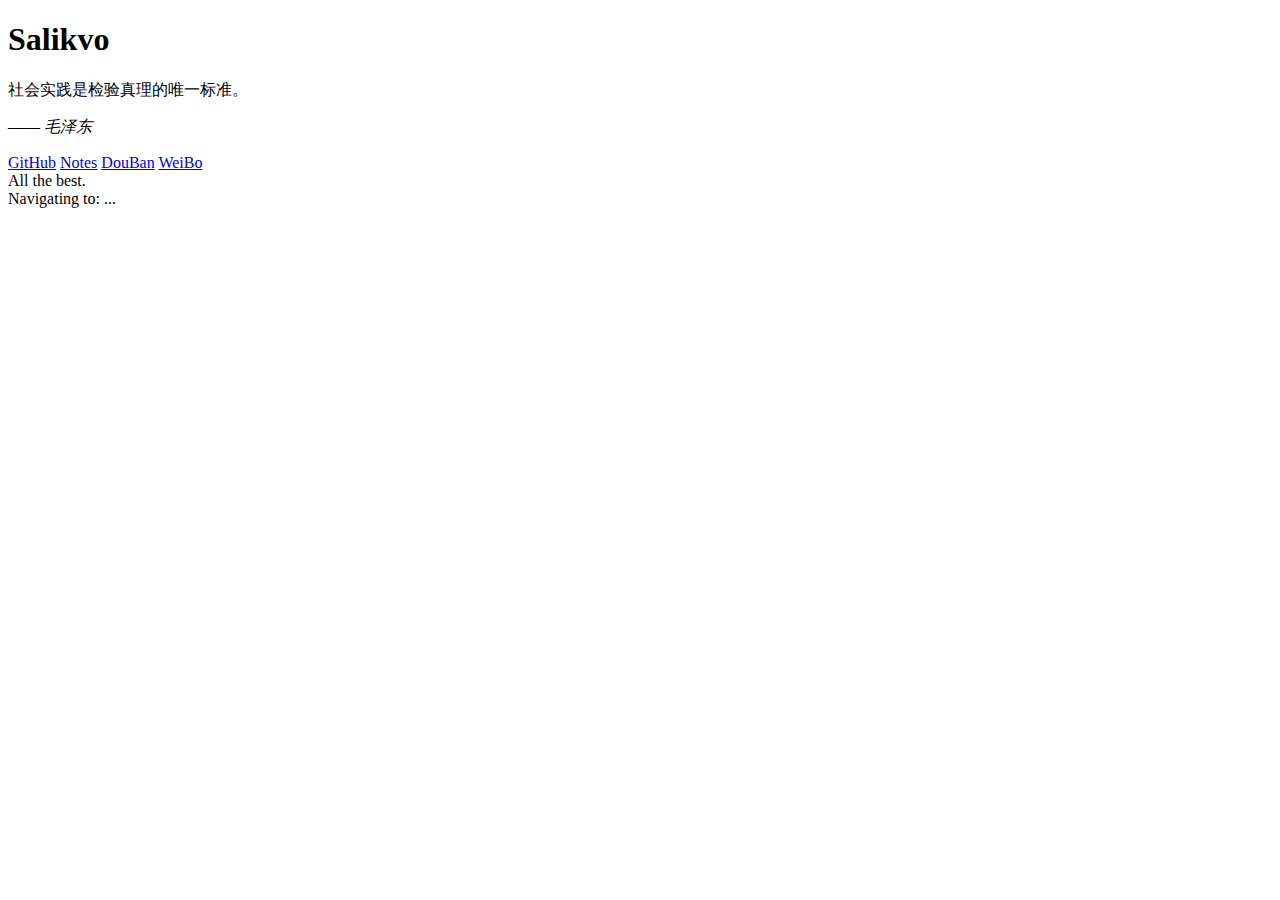
==== index.html @ e8de2309 "Update index.html" ====
<!doctype html>
<html lang="zh" class="no-js">
<head>
  <meta charset="utf-8">
  <meta http-equiv="X-UA-Compatible" content="IE=edge">
  <meta name="viewport" content="width=device-width, initial-scale=1">
  <title>Vi</title>
  <meta name="Description" content="Home Page of Salikvo">
  <meta name="color-scheme" content="dark light">
  <script>(function(H){H.className=H.className.replace(/\bno-js\b/,'js')})(document.documentElement)</script>
  <link rel="stylesheet" type="text/css" href="assets/css/main.css"/>
</head>

<body>
  <div class="vi">
    <h1 class="animate-slide-in-down">Salikvo</h1>
    <div class="quote">
      <span class="quote-line quote-line-start animate-slide-in-left"></span>
      <span class="quote-icon quote-icon-start animate-slide-in-down">
        <i class="icon icon-quotes-left"></i>
      </span>
      <p class="quote-content animate-slide-in-down">社会实践是检验真理的唯一标准。</p>
      <p class="quote-author animate-slide-in-down"> —— <em>毛泽东</em></p>
      <span class="quote-icon quote-icon-end animate-slide-in-up">
        <i class="icon icon-quotes-right"></i>
      </span>
      <span class="quote-line quote-line-end animate-slide-in-right"></span>
    </div>
    <div class="links">
      <a href="https://github.com/iissnan" class="animate-slide-in-down">GitHub</a>
      <a href="https://notes.iissnan.com" class="animate-slide-in-down">Notes</a>
      <a href="https://douban.com/people/iissnan" class="animate-slide-in-down">DouBan</a>
      <a href="https://weibo.com/iissnan" class="animate-slide-in-down">WeiBo</a>
    </div>
    <div class="location">
      <span class="location-icon animate-slide-in-up">
        <i class="icon icon-map-pin"></i>
      </span>
      <span class="location-text animate-slide-in-down">All the best.</span>
    </div>
    <div class="relocating">
      Navigating to: <span class="relocate-location"></span>...
    </div>
  </div>

  <script src="assets/vendors/jquery-3.3.1.min.js"></script>
  <script>
    $(function () {
      var SLIDE_IN_DOWN = { opacity: 1, top: 0 };
      var SLIDE_IN_UP = { opacity: 1, bottom: 0 };
      var SLIDE_IN_LEFT = { left: 0 };
      var SLIDE_IN_RIGHT = { right: 0 };

      registerCheatCode();
      executeAnimations();

      function executeAnimations() {
        $.when()
          .then(animateTitle)
          .then(animateQuote)
          .then(animateLinks)
          .then(animateLocation);
      }

      function animateTitle() {
        return animate('h1', SLIDE_IN_DOWN);
      }

      function animateQuote() {
        return $.when(
          animate('.quote-line-start', SLIDE_IN_LEFT),
          animate('.quote-line-end',SLIDE_IN_RIGHT),
          animate('.quote-icon-start', SLIDE_IN_DOWN),
          animate('.quote-icon-end', SLIDE_IN_UP)
        )
          .then(function () {
            return animate('.quote-content', SLIDE_IN_DOWN);
          })
          .then(function () {
            return animate('.quote-author', SLIDE_IN_DOWN);
          });
      }

      function animateLinks() {
        var DELAY_STEP = 200;
        var elements = $('.links a');
        var concurrent = $.makeArray(elements)
          .map(function (element, index) {
            return animate(element, SLIDE_IN_DOWN, index * DELAY_STEP);
          });

        return $.when.apply($, concurrent);
      }

      function animateLocation() {
        return $.when(
          animate('.location-icon', SLIDE_IN_UP),
          animate('.location-text', SLIDE_IN_DOWN)
        );
      }

      function animate(selector, properties, delay, options) {
        delay = delay || 0;
        return $(selector).delay(delay)
          .animate(properties, options)
          .promise();
      }

      function registerCheatCode() {
        $(document.body).on('keydown', function (event) {
          var KEY_B = 66;

          if (event.which === KEY_B) {
            $('.relocate-location').text('Bookmark Page');
            $('.relocating').css('opacity', 1);

            window.setTimeout(function () {
              window.location.href = '/bookmarks.html';
            }, 1000);
          }
        });
      }
    });
  </script>
</body>
</html>
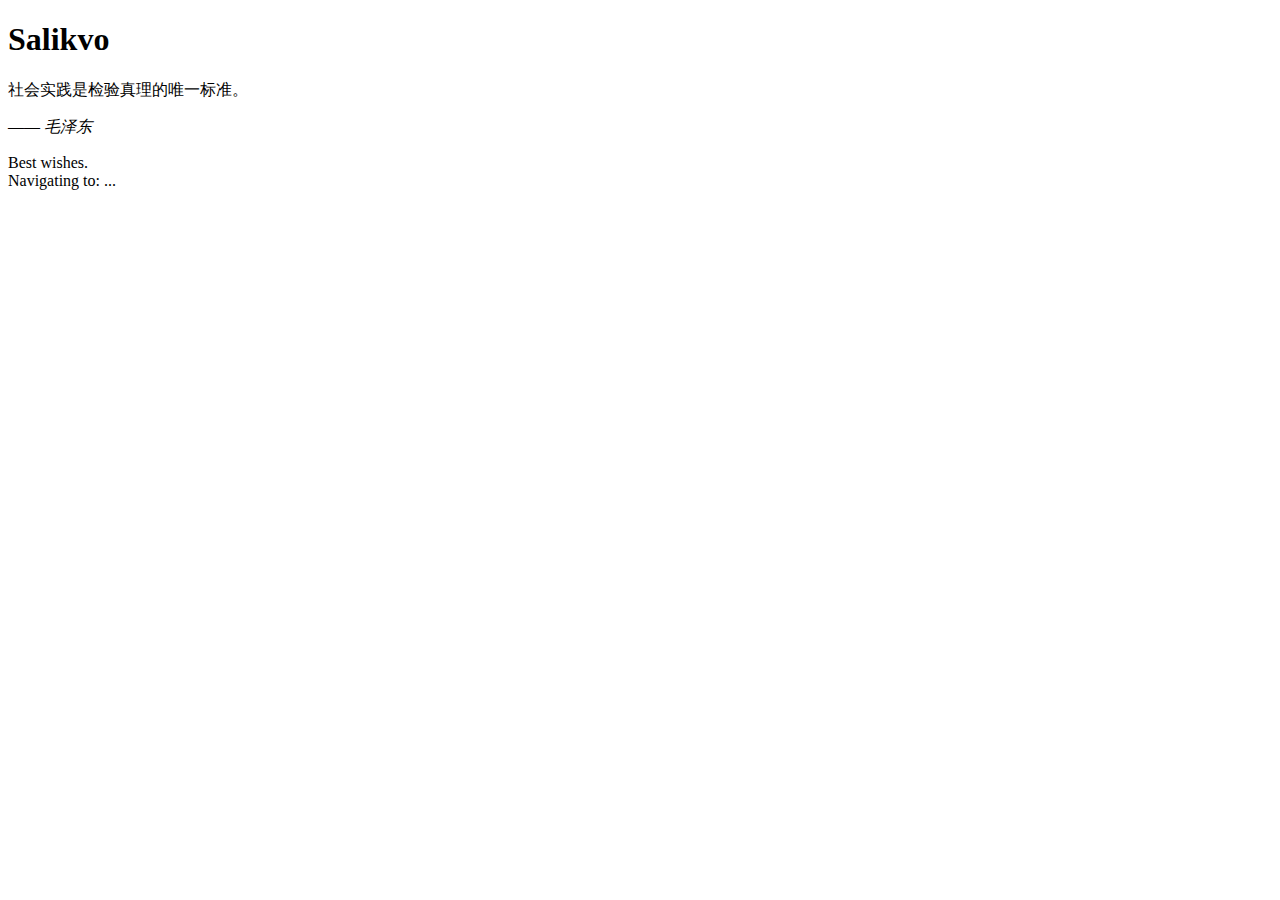
==== commit 6180ec32: "Update index.html" ====
--- a/index.html
+++ b/index.html
@@ -27,16 +27,16 @@
       <span class="quote-line quote-line-end animate-slide-in-right"></span>
     </div>
     <div class="links">
-      <a href="https://github.com/iissnan" class="animate-slide-in-down">GitHub</a>
-      <a href="https://notes.iissnan.com" class="animate-slide-in-down">Notes</a>
-      <a href="https://douban.com/people/iissnan" class="animate-slide-in-down">DouBan</a>
-      <a href="https://weibo.com/iissnan" class="animate-slide-in-down">WeiBo</a>
+      <a href="https://github.com/iissnan" class="animate-slide-in-down"></a>
+      <a href="https://notes.iissnan.com" class="animate-slide-in-down"></a>
+      <a href="https://douban.com/people/iissnan" class="animate-slide-in-down"></a>
+      <a href="https://weibo.com/iissnan" class="animate-slide-in-down"></a>
     </div>
     <div class="location">
       <span class="location-icon animate-slide-in-up">
         <i class="icon icon-map-pin"></i>
       </span>
-      <span class="location-text animate-slide-in-down">All the best.</span>
+      <span class="location-text animate-slide-in-down">Best wishes.</span>
     </div>
     <div class="relocating">
       Navigating to: <span class="relocate-location"></span>...
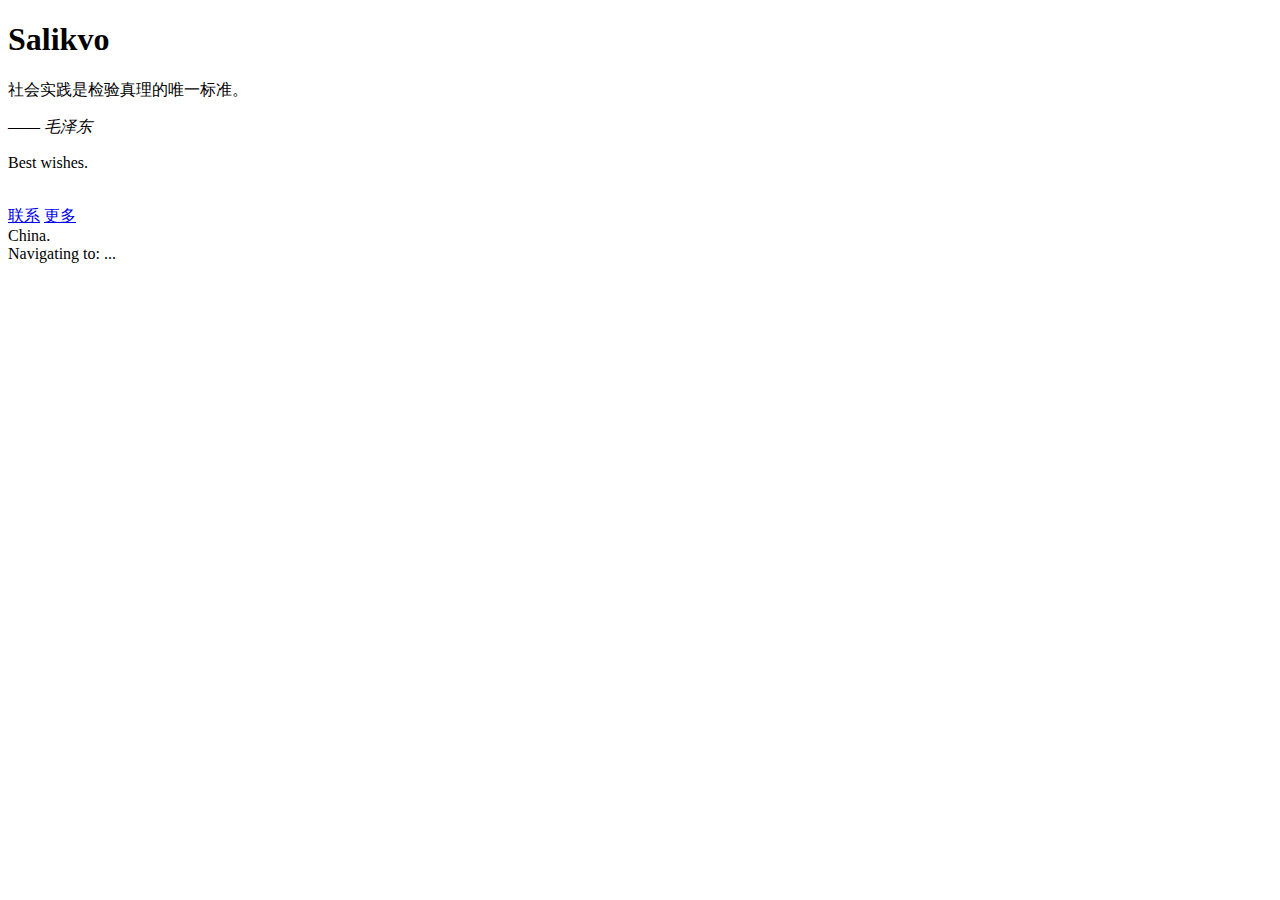
==== commit 15d8dc71: "Update index.html" ====
--- a/index.html
+++ b/index.html
@@ -27,8 +27,10 @@
       <span class="quote-line quote-line-end animate-slide-in-right"></span>
     </div>
     <div class="links">
-      <a href="https://github.com/iissnan" class="animate-slide-in-down"></a>
-      <a href="https://notes.iissnan.com" class="animate-slide-in-down"></a>
+      <p>Best wishes.</p>
+      <br />
+      <a href="mailto:salikvo@outlook.com?body=（来自www.salikvo.top的联系）">联系</a>
+      <a href="https://notes.iissnan.com" class="">更多</a>
       <a href="https://douban.com/people/iissnan" class="animate-slide-in-down"></a>
       <a href="https://weibo.com/iissnan" class="animate-slide-in-down"></a>
     </div>
@@ -36,7 +38,7 @@
       <span class="location-icon animate-slide-in-up">
         <i class="icon icon-map-pin"></i>
       </span>
-      <span class="location-text animate-slide-in-down">Best wishes.</span>
+      <span class="location-text animate-slide-in-down">China.</span>
     </div>
     <div class="relocating">
       Navigating to: <span class="relocate-location"></span>...
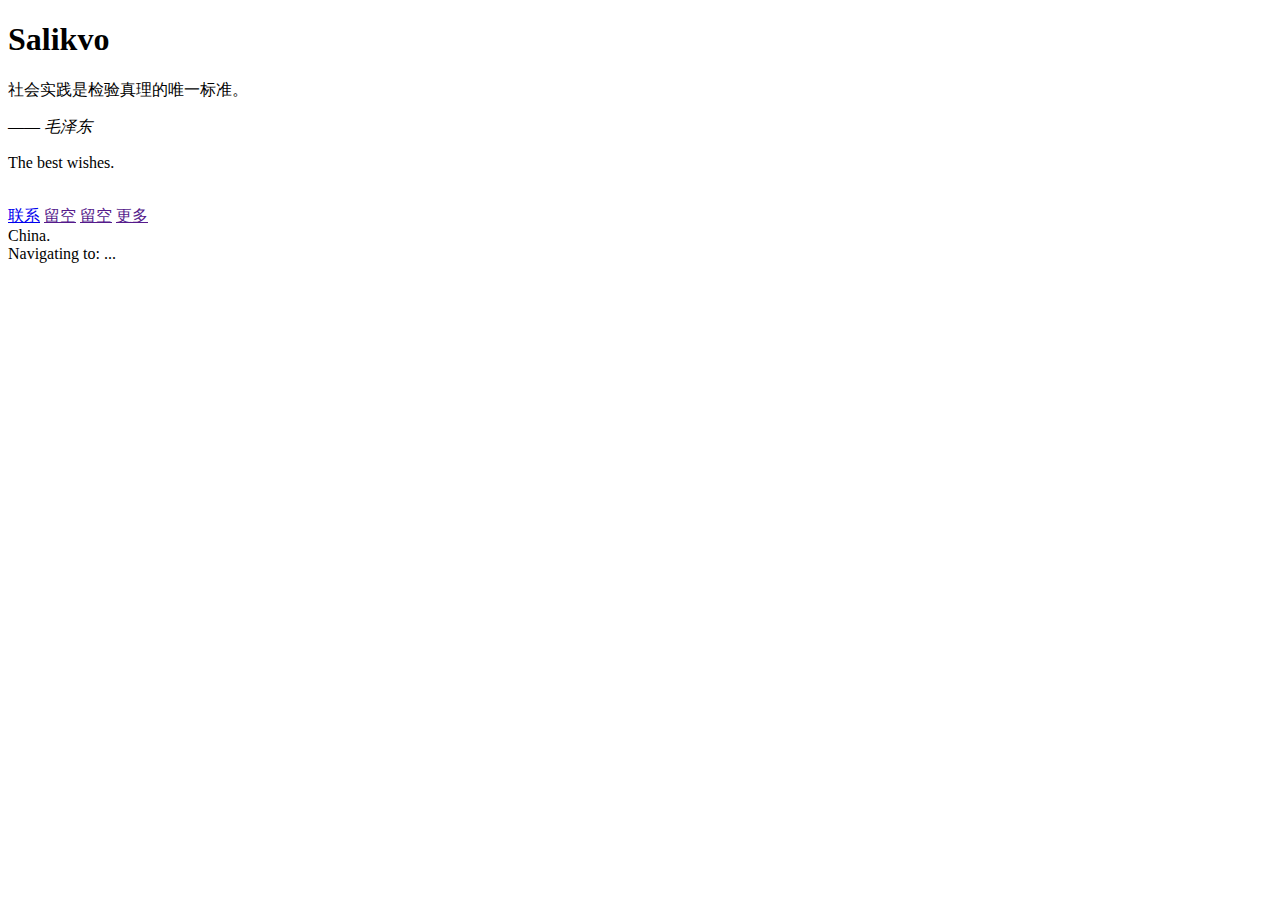
==== commit 1d3e310c: "Update index.html" ====
--- a/index.html
+++ b/index.html
@@ -4,7 +4,7 @@
   <meta charset="utf-8">
   <meta http-equiv="X-UA-Compatible" content="IE=edge">
   <meta name="viewport" content="width=device-width, initial-scale=1">
-  <title>Vi</title>
+  <title>Salikvo | 主页</title>
   <meta name="Description" content="Home Page of Salikvo">
   <meta name="color-scheme" content="dark light">
   <script>(function(H){H.className=H.className.replace(/\bno-js\b/,'js')})(document.documentElement)</script>
@@ -27,12 +27,12 @@
       <span class="quote-line quote-line-end animate-slide-in-right"></span>
     </div>
     <div class="links">
-      <p>Best wishes.</p>
+      <p>The best wishes.</p>
       <br />
-      <a href="mailto:salikvo@outlook.com?body=（来自www.salikvo.top的联系）">联系</a>
-      <a href="https://notes.iissnan.com" class="">更多</a>
-      <a href="https://douban.com/people/iissnan" class="animate-slide-in-down"></a>
-      <a href="https://weibo.com/iissnan" class="animate-slide-in-down"></a>
+      <a href="mailto:salikvo@outlook.com?body=（来自www.salikvo.top的联系）" class="animate-slide-in-down">联系</a>
+      <a href="" class="animate-slide-in-down">留空</a>
+      <a href="" class="animate-slide-in-down">留空</a>
+      <a href="" class="animate-slide-in-down">更多</a>
     </div>
     <div class="location">
       <span class="location-icon animate-slide-in-up">
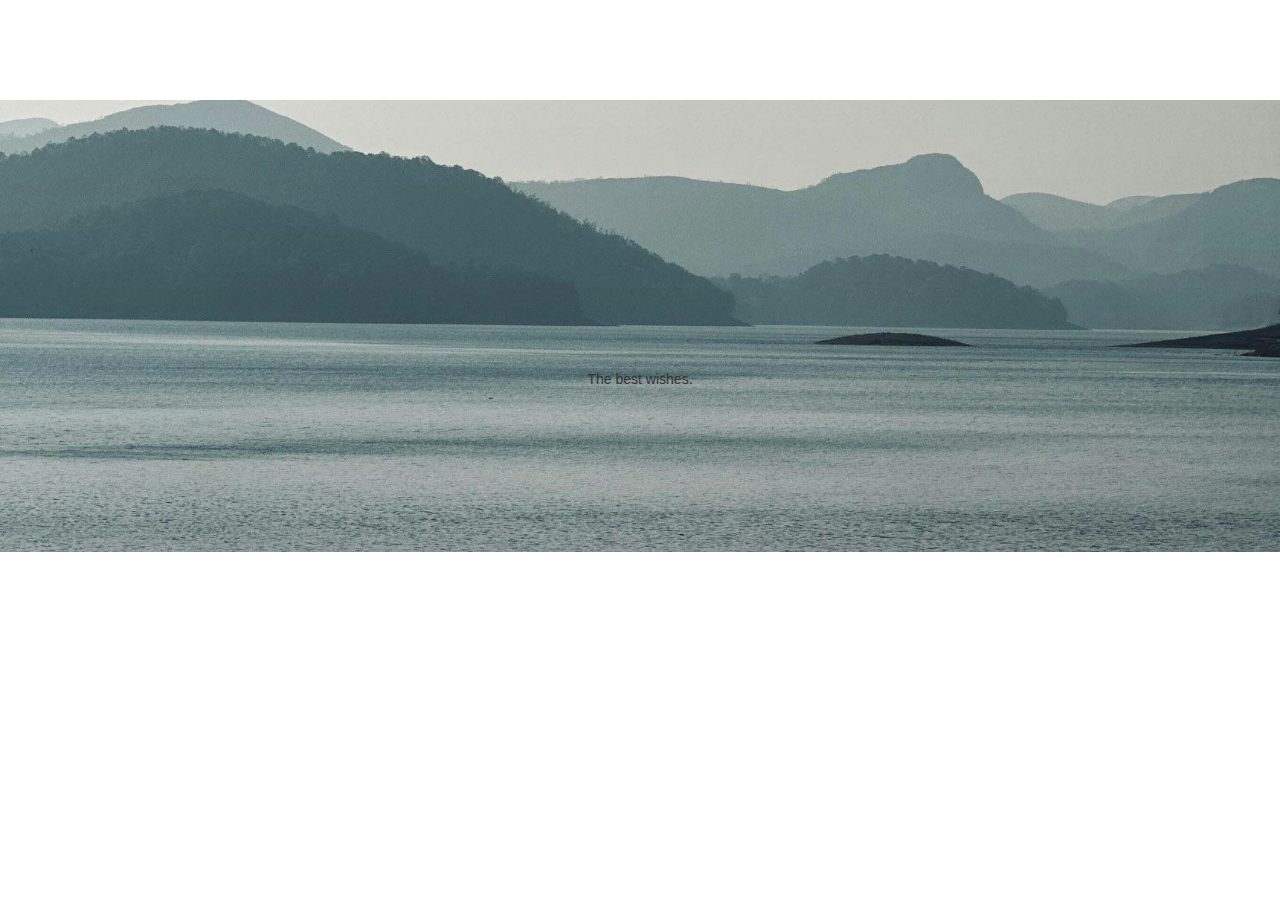
==== commit 2164f27a: "Update index.html" ====
--- a/index.html
+++ b/index.html
@@ -12,6 +12,7 @@
 </head>
 
 <body>
+  <div id="bg">
   <div class="vi">
     <h1 class="animate-slide-in-down">Salikvo</h1>
     <div class="quote">
@@ -32,7 +33,7 @@
       <a href="mailto:salikvo@outlook.com?body=（来自www.salikvo.top的联系）" class="animate-slide-in-down">联系</a>
       <a href="" class="animate-slide-in-down">留空</a>
       <a href="" class="animate-slide-in-down">留空</a>
-      <a href="" class="animate-slide-in-down">更多</a>
+      <a href="more.html" class="animate-slide-in-down">更多</a>
     </div>
     <div class="location">
       <span class="location-icon animate-slide-in-up">
@@ -43,6 +44,7 @@
     <div class="relocating">
       Navigating to: <span class="relocate-location"></span>...
     </div>
+  </div>
   </div>
 
   <script src="assets/vendors/jquery-3.3.1.min.js"></script>
--- a/assets/css/main.css
+++ b/assets/css/main.css
@@ -0,0 +1,229 @@
+* {
+  margin: 0;
+  padding: 0;
+}
+
+html { transition: background-color .3s ease; }
+
+body {
+  font: 16px/1.8 -apple-system, BlinkMacSystemFont, "Segoe UI", "PingFang SC",
+  "Microsoft YaHei", Helvetica, Arial, sans-serif,
+  "Apple Color Emoji", "Segoe UI Emoji";
+  text-align: center;
+}
+
+p { margin: 20px 0; }
+
+ul, ol { list-style: none; }
+
+
+/* Fonts
+/* ================================================= */
+@font-face {
+  font-family: 'icomoon';
+  src:
+    url('../fonts/icomoon.ttf?mrs7x8') format('truetype'),
+    url('../fonts/icomoon.woff?mrs7x8') format('woff'),
+    url('../fonts/icomoon.svg?mrs7x8#icomoon') format('svg');
+  font-weight: normal;
+  font-style: normal;
+}
+
+[class^="icon-"], [class*=" icon-"] {
+  /* use !important to prevent issues with browser extensions that change fonts */
+  font-family: 'icomoon' !important;
+  speak: none;
+  font-style: normal;
+  font-weight: normal;
+  font-variant: normal;
+  text-transform: none;
+  line-height: 1;
+
+  /* Better Font Rendering =========== */
+  -webkit-font-smoothing: antialiased;
+  -moz-osx-font-smoothing: grayscale;
+}
+
+.icon-map-pin:before {
+  content: "\e902";
+}
+.icon-moon:before {
+  content: "\e900";
+}
+.icon-sun:before {
+  content: "\e901";
+}
+.icon-quotes-left:before {
+  content: "\e977";
+}
+.icon-quotes-right:before {
+  content: "\e978";
+}
+
+
+/* Animation
+/* ================================================= */
+.animate-slide-in-down,
+.animate-slide-in-up {
+  position: relative;
+  opacity: 0;
+}
+
+.animate-slide-in-down { top: -10px; }
+
+.animate-slide-in-up { bottom: -10px; }
+
+.no-js .animate-slide-in-down,
+.no-js .animate-slide-in-up { opacity: 1; }
+
+.no-js .animate-slide-in-down { top: 0; }
+
+.no-js .animate-slide-in-up { bottom: 0; }
+
+.animate-slide-in-left { left: -100%; }
+.no-js .animate-slide-in-left { left: 0; }
+
+.animate-slide-in-right { right: -100%; }
+.no-js .animate-slide-in-right { right: 0; }
+
+
+/* Headline
+/* ================================================= */
+.vi {
+  margin: 100px auto 0;
+  max-width: 780px;
+}
+
+@media (max-width: 767px) {
+  .vi { margin-top: 50px; }
+}
+
+
+/* Quote
+/* ================================================= */
+.quote {
+  position: relative;
+  overflow: hidden;
+  margin: 40px 20px;
+}
+
+.quote-line {
+  display: block;
+  position: relative;
+  height: 1px;
+  transition: all .3s ease;
+}
+
+.quote cite::before {
+  content: "-";
+  padding: 0 5px;
+}
+
+.quote-icon { position: absolute; }
+
+.quote-icon.animate-slide-in-down,
+.quote-icon.animate-slide-in-up { opacity: 0; }
+.no-js .quote-icon.animate-slide-in-down,
+.no-js .quote-icon.animate-slide-in-up { opacity: 1; }
+
+.quote-icon-start { left: 0; }
+.quote-icon-start.animate-slide-in-down { top: -10px; }
+.no-js .quote-icon-start.animate-slide-in-down { top: 0; }
+
+.quote-icon-end { right: 0; }
+.quote-icon-end.animate-slide-in-up { bottom: -10px; }
+.no-js .quote-icon-end.animate-slide-in-up { bottom: 0; }
+
+.quote-content { margin: 30px auto 0; }
+
+.quote-author { margin: 10px auto 30px; }
+
+
+/* Links
+/* ================================================= */
+.links {
+  margin-top: 40px;
+  font-size: 14px;
+}
+
+.links a {
+  display: inline-block;
+  position: relative;
+  margin-left: 10px;
+  text-decoration: none;
+  border-bottom: 1px dotted;
+  transition: border .3s ease, color .3s ease;
+}
+
+.links a:hover { border-bottom: 1px solid; }
+
+.links a:active { top: 1px !important; }
+
+.links a:first-child { margin-left: 0; }
+
+
+/* Location
+/* ================================================= */
+.location {
+  display: flex;
+  justify-content: center;
+  align-items: center;
+  margin-top: 40px;
+}
+
+.location-icon { font-size: 14px; }
+
+.location-text {
+  margin-left: 6px;
+  font-size: 13px;
+}
+
+.relocating {
+  opacity: 0;
+  font-size: 13px;
+  transition: all .3s ease;
+}
+
+
+/* LIGHT MODE
+/* ================================================= */
+html { background-color: white; }
+body { color: #333; }
+::selection { background: #222; color: white; }
+h1 { color: #222; }
+.quote { color: #666; }
+.quote-icon { color: #ccc; }
+.quote-line { background: #eee; }
+a { color: #333; }
+.links a { border-bottom-color: #999; }
+.links a:hover { border-bottom-color: #333; }
+.location { color: #666; }
+.relocating { color: #ccc; }
+
+
+/* DARK MODE
+/* ================================================= */
+@media (prefers-color-scheme: dark) {
+  html { background: #121621; }
+  body { color: #6C7486; }
+  ::selection { background: #222; color: #99A3BA; }
+  h1 { color: #E4ECFA; }
+  .quote { color: #6C7486; }
+  .quote-icon { color: #3F4656; }
+  .quote-line { background: #242836; }
+  a { color: #99A3BA; }
+  .links a { border-bottom-color: #6C7486; }
+  .links a:hover { color: #E4ECFA; border-bottom-color: #99A3BA; }
+  .location { color: #6C7486; }
+}
+
+#bg {
+    /* 设置背景图片为bg.png */
+    background-image: url("img/bg.jpg");
+    /* 设置背景大小为覆盖整个元素 */
+    background-size: cover;
+    /* 设置背景位置为居中 */
+    background-position: center;
+    /* 设置背景重复为不重复 */
+    background-repeat: no-repeat;
+}
